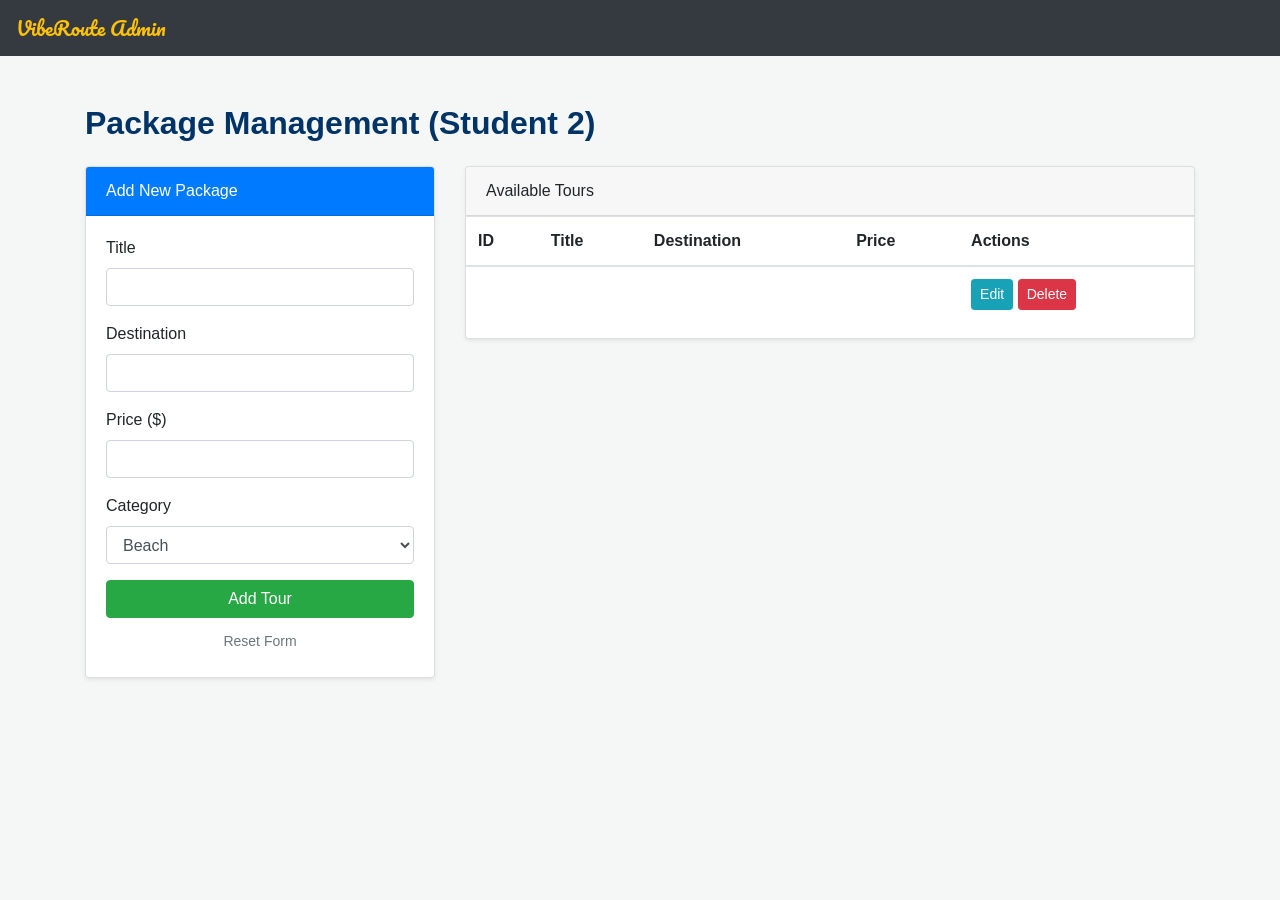
==== src/main/resources/templates/admin_packages.html @ 0ee106e6 "Create admin_packages.html" ====
<!DOCTYPE html>
<html xmlns:th="http://www.thymeleaf.org">
<head>
    <meta charset="UTF-8">
    <title>VibeRoute - Admin Packages</title>
    <link rel="stylesheet" href="https://stackpath.bootstrapcdn.com/bootstrap/4.5.2/css/bootstrap.min.css">
    <link rel="stylesheet" th:href="@{/css/styles.css}">
    <link href="https://fonts.googleapis.com/css2?family=Pacifico&display=swap" rel="stylesheet">
</head>
<body style="background: #f4f7f6;">
<nav class="navbar navbar-expand-lg bg-dark">
    <a class="navbar-brand text-warning" th:href="@{/}" style="font-family: 'Pacifico', cursive;">VibeRoute Admin</a>
</nav>

<div class="container mt-5">
    <h2 class="mb-4" style="color: #003366; font-weight: bold;">Package Management (Student 2)</h2>
    <div class="row">
        <div class="col-md-4">
            <div class="card shadow-sm">
                <div class="card-header bg-primary text-white" id="formTitle">Add New Package</div>
                <div class="card-body">
                    <form th:action="@{/admin/packages/add}" method="post" id="packageForm">
                        <input type="hidden" name="id">
                        <div class="form-group"><label>Title</label><input type="text" name="title" class="form-control" required></div>
                        <div class="form-group"><label>Destination</label><input type="text" name="destination" class="form-control" required></div>
                        <div class="form-group"><label>Price ($)</label><input type="number" step="0.01" name="price" class="form-control" required></div>
                        <div class="form-group">
                            <label>Category</label>
                            <select name="category" class="form-control">
                                <option value="Beach">Beach</option>
                                <option value="Cultural">Cultural</option>
                                <option value="Adventure">Adventure</option>
                            </select>
                        </div>
                        <button type="submit" class="btn btn-success btn-block" id="submitBtn">Add Tour</button>
                        <a th:href="@{/admin/packages}" class="btn btn-link btn-block btn-sm text-muted">Reset Form</a>
                    </form>
                </div>
            </div>
        </div>
        <div class="col-md-8">
            <div class="card shadow-sm">
                <div class="card-header">Available Tours</div>
                <div class="table-responsive">
                    <table class="table">
                        <thead><tr><th>ID</th><th>Title</th><th>Destination</th><th>Price</th><th>Actions</th></tr></thead>
                        <tbody>
                        <tr th:each="p : ${packages}">
                            <td th:text="${p.id}"></td>
                            <td th:text="${p.title}"></td>
                            <td th:text="${p.destination}"></td>
                            <td th:text="'$' + ${p.price}"></td>
                            <td>
                                <button class="btn btn-sm btn-info" th:onclick="'fillEditForm(\'' + ${p.id} + '\', \'' + ${p.title} + '\', \'' + ${p.destination} + '\', \'' + ${p.price} + '\', \'' + ${p.category} + '\')'">Edit</button>
                                <a th:href="@{'/admin/packages/delete/' + ${p.id}}" class="btn btn-sm btn-danger" onclick="return confirm('Delete this package?')">Delete</a>
                            </td>
                        </tr>
                        </tbody>
                    </table>
                </div>
            </div>
        </div>
    </div>
</div>

<script>
    function fillEditForm(id, title, dest, price, cat) {
        document.getElementById('formTitle').innerText = "Edit Package: " + id;
        document.getElementsByName('id')[0].value = id;
        document.getElementsByName('title')[0].value = title;
        document.getElementsByName('destination')[0].value = dest;
        document.getElementsByName('price')[0].value = price;
        document.getElementsByName('category')[0].value = cat;
        document.getElementById('submitBtn').innerText = "Update Tour";
        document.getElementById('packageForm').action = "/admin/packages/update";
    }
</script>
</body>
</html>
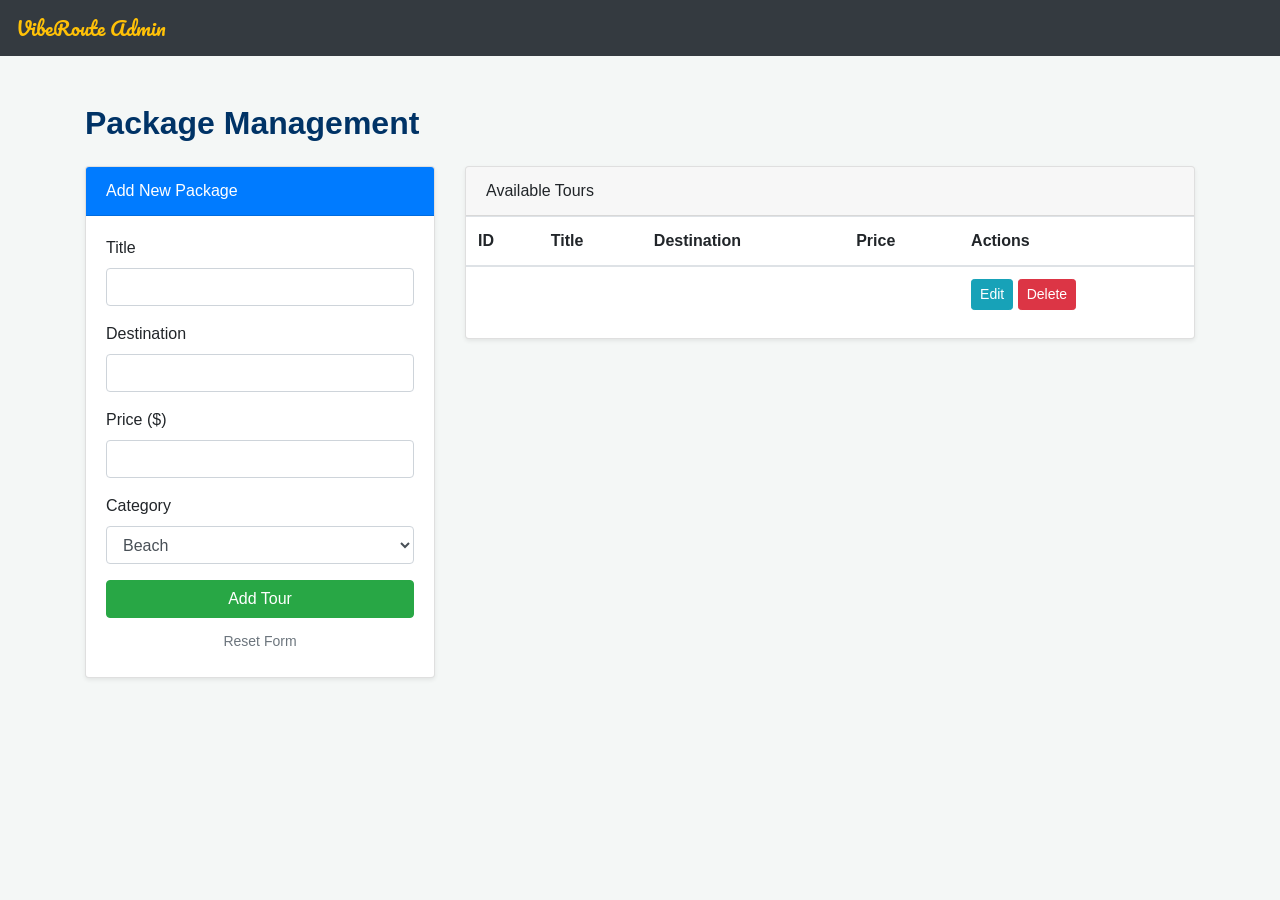
==== commit 4dbdb7d3: "Fixing errors" ====
--- a/src/main/resources/templates/admin_packages.html
+++ b/src/main/resources/templates/admin_packages.html
@@ -3,77 +3,214 @@
 <head>
     <meta charset="UTF-8">
     <title>VibeRoute - Admin Packages</title>
-    <link rel="stylesheet" href="https://stackpath.bootstrapcdn.com/bootstrap/4.5.2/css/bootstrap.min.css">
+
+    <link rel="stylesheet"
+          href="https://stackpath.bootstrapcdn.com/bootstrap/4.5.2/css/bootstrap.min.css">
+
     <link rel="stylesheet" th:href="@{/css/styles.css}">
-    <link href="https://fonts.googleapis.com/css2?family=Pacifico&display=swap" rel="stylesheet">
+
+    <link href="https://fonts.googleapis.com/css2?family=Pacifico&display=swap"
+          rel="stylesheet">
 </head>
+
 <body style="background: #f4f7f6;">
+
 <nav class="navbar navbar-expand-lg bg-dark">
-    <a class="navbar-brand text-warning" th:href="@{/}" style="font-family: 'Pacifico', cursive;">VibeRoute Admin</a>
+    <a class="navbar-brand text-warning"
+       th:href="@{/}"
+       style="font-family: 'Pacifico', cursive;">
+        VibeRoute Admin
+    </a>
 </nav>
 
 <div class="container mt-5">
-    <h2 class="mb-4" style="color: #003366; font-weight: bold;">Package Management (Student 2)</h2>
+
+    <h2 class="mb-4"
+        style="color: #003366; font-weight: bold;">
+        Package Management
+    </h2>
+
     <div class="row">
+
+        <!-- FORM -->
         <div class="col-md-4">
+
             <div class="card shadow-sm">
-                <div class="card-header bg-primary text-white" id="formTitle">Add New Package</div>
+
+                <div class="card-header bg-primary text-white"
+                     id="formTitle">
+                    Add New Package
+                </div>
+
                 <div class="card-body">
-                    <form th:action="@{/admin/packages/add}" method="post" id="packageForm">
+
+                    <form th:action="@{/admin/packages/add}"
+                          method="post"
+                          id="packageForm">
+
                         <input type="hidden" name="id">
-                        <div class="form-group"><label>Title</label><input type="text" name="title" class="form-control" required></div>
-                        <div class="form-group"><label>Destination</label><input type="text" name="destination" class="form-control" required></div>
-                        <div class="form-group"><label>Price ($)</label><input type="number" step="0.01" name="price" class="form-control" required></div>
+
+                        <div class="form-group">
+                            <label>Title</label>
+                            <input type="text"
+                                   name="title"
+                                   class="form-control"
+                                   required>
+                        </div>
+
+                        <div class="form-group">
+                            <label>Destination</label>
+                            <input type="text"
+                                   name="destination"
+                                   class="form-control"
+                                   required>
+                        </div>
+
+                        <div class="form-group">
+                            <label>Price ($)</label>
+                            <input type="number"
+                                   step="0.01"
+                                   name="price"
+                                   class="form-control"
+                                   required>
+                        </div>
+
                         <div class="form-group">
                             <label>Category</label>
-                            <select name="category" class="form-control">
+
+                            <select name="category"
+                                    class="form-control">
+
                                 <option value="Beach">Beach</option>
                                 <option value="Cultural">Cultural</option>
                                 <option value="Adventure">Adventure</option>
+
                             </select>
                         </div>
-                        <button type="submit" class="btn btn-success btn-block" id="submitBtn">Add Tour</button>
-                        <a th:href="@{/admin/packages}" class="btn btn-link btn-block btn-sm text-muted">Reset Form</a>
+
+                        <button type="submit"
+                                class="btn btn-success btn-block"
+                                id="submitBtn">
+                            Add Tour
+                        </button>
+
+                        <a th:href="@{/admin/packages}"
+                           class="btn btn-link btn-block btn-sm text-muted">
+                            Reset Form
+                        </a>
+
                     </form>
+
                 </div>
             </div>
         </div>
+
+        <!-- TABLE -->
         <div class="col-md-8">
+
             <div class="card shadow-sm">
-                <div class="card-header">Available Tours</div>
+
+                <div class="card-header">
+                    Available Tours
+                </div>
+
                 <div class="table-responsive">
+
                     <table class="table">
-                        <thead><tr><th>ID</th><th>Title</th><th>Destination</th><th>Price</th><th>Actions</th></tr></thead>
+
+                        <thead>
+                        <tr>
+                            <th>ID</th>
+                            <th>Title</th>
+                            <th>Destination</th>
+                            <th>Price</th>
+                            <th>Actions</th>
+                        </tr>
+                        </thead>
+
                         <tbody>
+
                         <tr th:each="p : ${packages}">
+
                             <td th:text="${p.id}"></td>
+
                             <td th:text="${p.title}"></td>
+
                             <td th:text="${p.destination}"></td>
+
                             <td th:text="'$' + ${p.price}"></td>
+
                             <td>
-                                <button class="btn btn-sm btn-info" th:onclick="'fillEditForm(\'' + ${p.id} + '\', \'' + ${p.title} + '\', \'' + ${p.destination} + '\', \'' + ${p.price} + '\', \'' + ${p.category} + '\')'">Edit</button>
-                                <a th:href="@{'/admin/packages/delete/' + ${p.id}}" class="btn btn-sm btn-danger" onclick="return confirm('Delete this package?')">Delete</a>
+
+                                <button class="btn btn-sm btn-info"
+
+                                        th:data-id="${p.id}"
+                                        th:data-title="${p.title}"
+                                        th:data-destination="${p.destination}"
+                                        th:data-price="${p.price}"
+                                        th:data-category="${p.category}"
+
+                                        onclick="fillEditForm(
+                                            this.dataset.id,
+                                            this.dataset.title,
+                                            this.dataset.destination,
+                                            this.dataset.price,
+                                            this.dataset.category
+                                        )">
+
+                                    Edit
+
+                                </button>
+
+                                <!-- DELETE -->
+                                <a th:href="@{'/admin/packages/delete/' + ${p.id}}"
+                                   class="btn btn-sm btn-danger"
+                                   onclick="return confirm('Delete this package?')">
+
+                                    Delete
+
+                                </a>
+
                             </td>
+
                         </tr>
+
                         </tbody>
+
                     </table>
+
                 </div>
             </div>
         </div>
+
     </div>
 </div>
 
 <script>
+
     function fillEditForm(id, title, dest, price, cat) {
-        document.getElementById('formTitle').innerText = "Edit Package: " + id;
+
+        document.getElementById('formTitle').innerText =
+            "Edit Package: " + id;
+
         document.getElementsByName('id')[0].value = id;
+
         document.getElementsByName('title')[0].value = title;
+
         document.getElementsByName('destination')[0].value = dest;
+
         document.getElementsByName('price')[0].value = price;
+
         document.getElementsByName('category')[0].value = cat;
-        document.getElementById('submitBtn').innerText = "Update Tour";
-        document.getElementById('packageForm').action = "/admin/packages/update";
+
+        document.getElementById('submitBtn').innerText =
+            "Update Tour";
+
+        document.getElementById('packageForm').action =
+            "/admin/packages/update";
     }
+
 </script>
+
 </body>
 </html>
